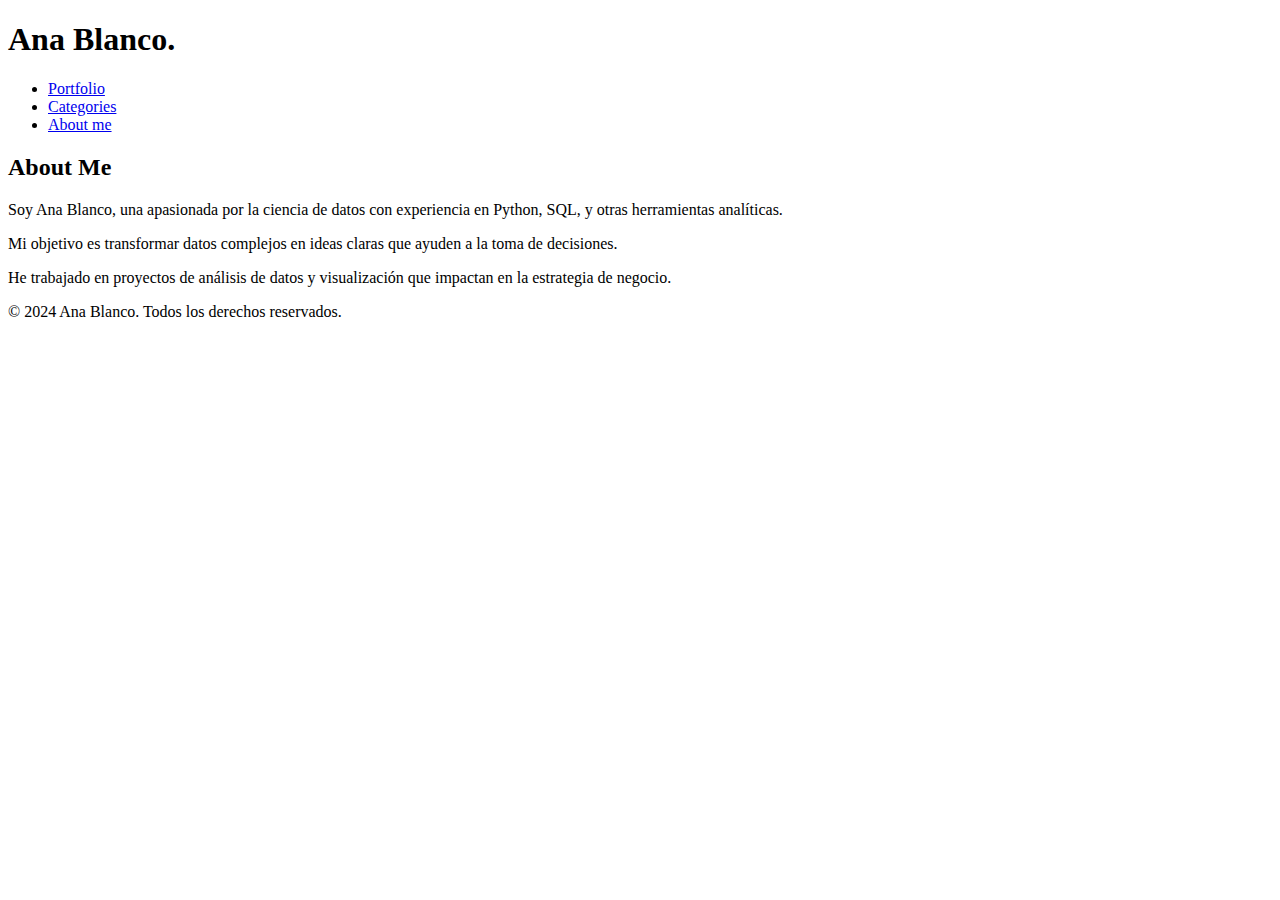
==== about.html @ 502ff379 "fixed" ====
<!DOCTYPE html>
<html lang="es">
<head>
    <meta charset="UTF-8">
    <meta name="viewport" content="width=device-width, initial-scale=1.0">
    <title>About Me - Ana Blanco</title>
    <link rel="stylesheet" href="https://cdnjs.cloudflare.com/ajax/libs/font-awesome/6.5.2/css/all.min.css">
    <link rel="stylesheet" href="css/styles.css">
</head>
<body>
    <header>
        <nav>
            <div class="logo">
                <h1>Ana Blanco<span class="dot">.</span></h1>
            </div>
            <ul class="menu">
                <li><a href="index.html">Portfolio</a></li>
                <li><a href="#categories">Categories</a></li>
                <li><a href="about.html">About me</a></li>
            </ul>
        </nav>
    </header>

    <main>
        <section class="about">
            <h2>About Me</h2>
            <p>Soy Ana Blanco, una apasionada por la ciencia de datos con experiencia en Python, SQL, y otras herramientas analíticas.</p>
            <p>Mi objetivo es transformar datos complejos en ideas claras que ayuden a la toma de decisiones.</p>
            <p>He trabajado en proyectos de análisis de datos y visualización que impactan en la estrategia de negocio.</p>
            <!-- Add more about you -->
        </section>
    </main>

    <footer>
        <p>© 2024 Ana Blanco. Todos los derechos reservados.</p>
    </footer>

    <script src="js/scripts.js"></script>
</body>
</html>
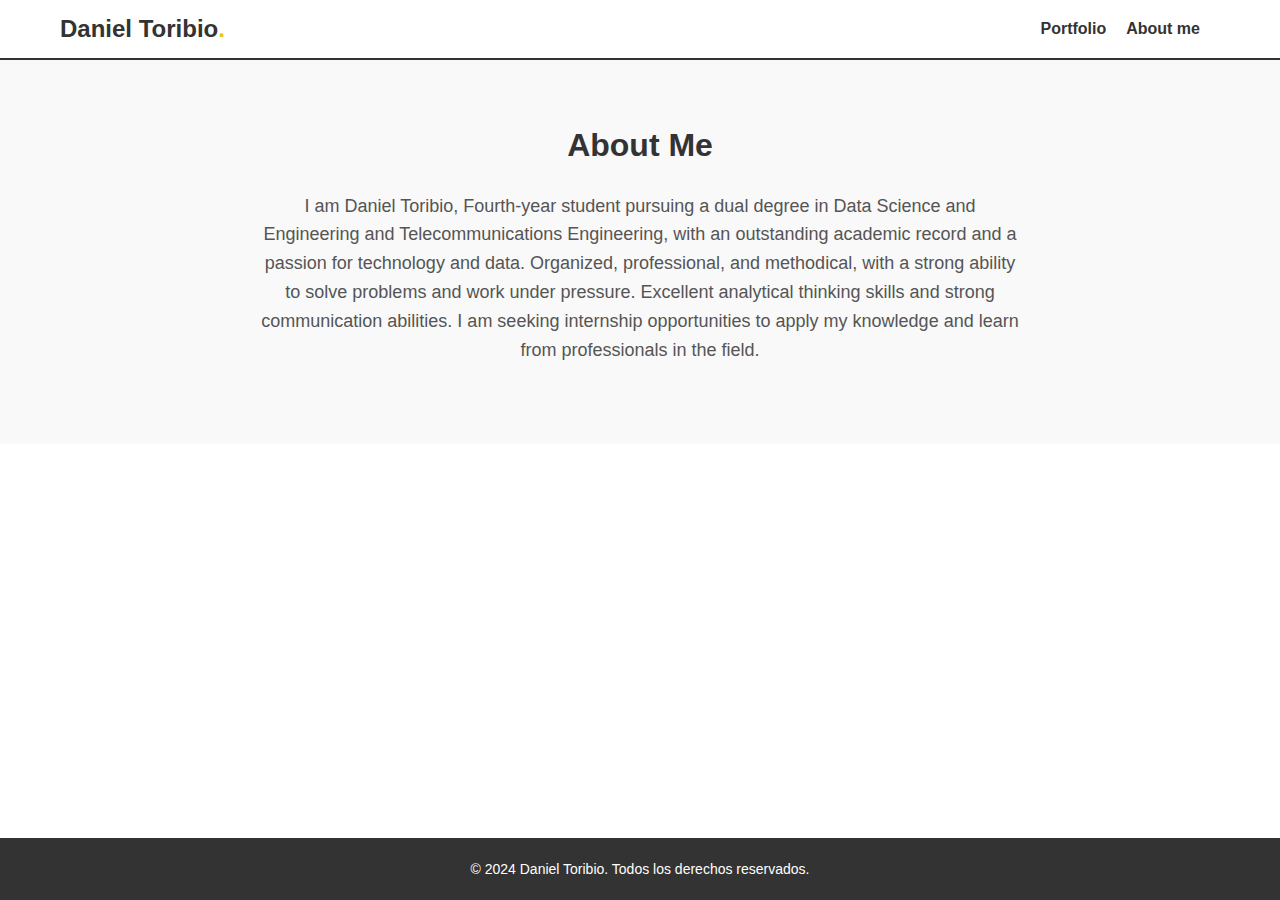
==== commit e0fc8f5c: "projects added" ====
--- a/about.html
+++ b/about.html
@@ -3,7 +3,7 @@
 <head>
     <meta charset="UTF-8">
     <meta name="viewport" content="width=device-width, initial-scale=1.0">
-    <title>About Me - Ana Blanco</title>
+    <title>About Me - Daniel Toribio</title>
     <link rel="stylesheet" href="https://cdnjs.cloudflare.com/ajax/libs/font-awesome/6.5.2/css/all.min.css">
     <link rel="stylesheet" href="css/styles.css">
 </head>
@@ -11,11 +11,10 @@
     <header>
         <nav>
             <div class="logo">
-                <h1>Ana Blanco<span class="dot">.</span></h1>
+                <h1>Daniel Toribio<span class="dot">.</span></h1>
             </div>
             <ul class="menu">
                 <li><a href="index.html">Portfolio</a></li>
-                <li><a href="#categories">Categories</a></li>
                 <li><a href="about.html">About me</a></li>
             </ul>
         </nav>
@@ -24,15 +23,16 @@
     <main>
         <section class="about">
             <h2>About Me</h2>
-            <p>Soy Ana Blanco, una apasionada por la ciencia de datos con experiencia en Python, SQL, y otras herramientas analíticas.</p>
-            <p>Mi objetivo es transformar datos complejos en ideas claras que ayuden a la toma de decisiones.</p>
-            <p>He trabajado en proyectos de análisis de datos y visualización que impactan en la estrategia de negocio.</p>
+            <p>I am Daniel Toribio, Fourth-year student pursuing a dual degree in Data Science and Engineering and Telecommunications Engineering, with an outstanding academic record and a passion for technology and data.
+                Organized, professional, and methodical, with a strong ability to solve problems and work under pressure.
+                Excellent analytical thinking skills and strong communication abilities. I am seeking internship opportunities to apply my knowledge and learn from professionals in the field.</p>
+            
             <!-- Add more about you -->
         </section>
     </main>
 
     <footer>
-        <p>© 2024 Ana Blanco. Todos los derechos reservados.</p>
+        <p>© 2024 Daniel Toribio. Todos los derechos reservados.</p>
     </footer>
 
     <script src="js/scripts.js"></script>
--- a/css/styles.css
+++ b/css/styles.css
@@ -0,0 +1,206 @@
+/* Basic reset */
+* {
+    margin: 0;
+    padding: 0;
+    box-sizing: border-box;
+}
+
+/* Body */
+body {
+    font-family: 'Segoe UI', Tahoma, Geneva, Verdana, sans-serif;
+    line-height: 1.6;
+    color: #333;
+}
+
+/* Header and Navigation */
+header {
+    background-color: #ffffff;
+    padding: 10px 0;
+    border-bottom: 2px solid #333;
+}
+
+nav {
+    display: flex;
+    justify-content: space-between;
+    align-items: center;
+    max-width: 1200px;
+    margin: 0 auto;
+    padding: 0 20px;
+}
+
+.logo {
+    display: flex;
+    align-items: center;
+}
+
+.logo h1 {
+    font-size: 24px;
+    font-weight: bold;
+    color: #333;
+    margin-right: 10px;
+}
+
+.logo .dot {
+    color: #f0c20c; /* Highlight color */
+}
+
+.social-icons a {
+    color: #333;
+    margin-right: 15px;
+    font-size: 1.2em;
+    text-decoration: none;
+}
+
+ul.menu {
+    list-style: none;
+    display: flex;
+}
+
+ul.menu li {
+    margin-right: 20px;
+}
+
+ul.menu li a {
+    color: #333;
+    text-decoration: none;
+    font-weight: bold;
+    transition: color 0.3s ease;
+}
+
+ul.menu li a:hover {
+    color: #f0c20c;
+}
+
+/* Hero Section */
+.hero {
+    background-color: #f0c20c;
+    color: #fff;
+    padding: 80px 0;
+    text-align: center;
+}
+
+.hero-content {
+    max-width: 800px;
+    margin: 0 auto;
+    padding: 0 20px;
+}
+
+.hero h2 {
+    font-size: 36px;
+    margin-bottom: 20px;
+}
+
+.hero p {
+    font-size: 18px;
+    margin-bottom: 30px;
+}
+
+.hero .btn {
+    background-color: #333;
+    color: #fff;
+    padding: 10px 20px;
+    text-decoration: none;
+    border-radius: 5px;
+    transition: background-color 0.3s ease;
+}
+
+.hero .btn:hover {
+    background-color: #555;
+}
+
+.hero .skills {
+    margin-top: 30px;
+    font-size: 2em;
+}
+
+.hero .skills i {
+    margin-right: 15px;
+    color: #333;
+}
+
+/* Projects Section */
+.projects {
+    display: flex;
+    justify-content: space-around;
+    flex-wrap: wrap;
+    margin: 40px 0;
+    max-width: 1200px;
+    margin: 0 auto;
+    padding: 0 20px;
+}
+
+.project {
+    background-color: #fff;
+    border-radius: 5px;
+    box-shadow: 0 2px 8px rgba(0, 0, 0, 0.1);
+    margin-bottom: 40px;
+    max-width: 400px;
+    text-align: center;
+    transition: transform 0.3s ease;
+}
+
+.project:hover {
+    transform: translateY(-5px);
+}
+
+.project img {
+    max-width: 100%;
+    border-top-left-radius: 5px;
+    border-top-right-radius: 5px;
+}
+
+.project h3 {
+    font-size: 22px;
+    margin: 20px 0 10px;
+    color: #333;
+}
+
+.project p {
+    color: #777;
+    font-size: 16px;
+    padding: 0 15px;
+    margin-bottom: 10px;
+}
+
+.project .date {
+    font-size: 14px;
+    color: #aaa;
+    margin-bottom: 20px;
+}
+
+/* About Section */
+.about {
+    background-color: #f9f9f9;
+    padding: 60px 0;
+    text-align: center;
+}
+
+.about h2 {
+    font-size: 32px;
+    color: #333;
+    margin-bottom: 20px;
+}
+
+.about p {
+    font-size: 18px;
+    color: #555;
+    max-width: 800px;
+    margin: 0 auto;
+    margin-bottom: 20px;
+    padding: 0 20px;
+}
+
+/* Footer */
+footer {
+    background-color: #333;
+    color: #fff;
+    text-align: center;
+    padding: 20px 0;
+    position: fixed;
+    width: 100%;
+    bottom: 0;
+}
+
+footer p {
+    font-size: 14px;
+}
